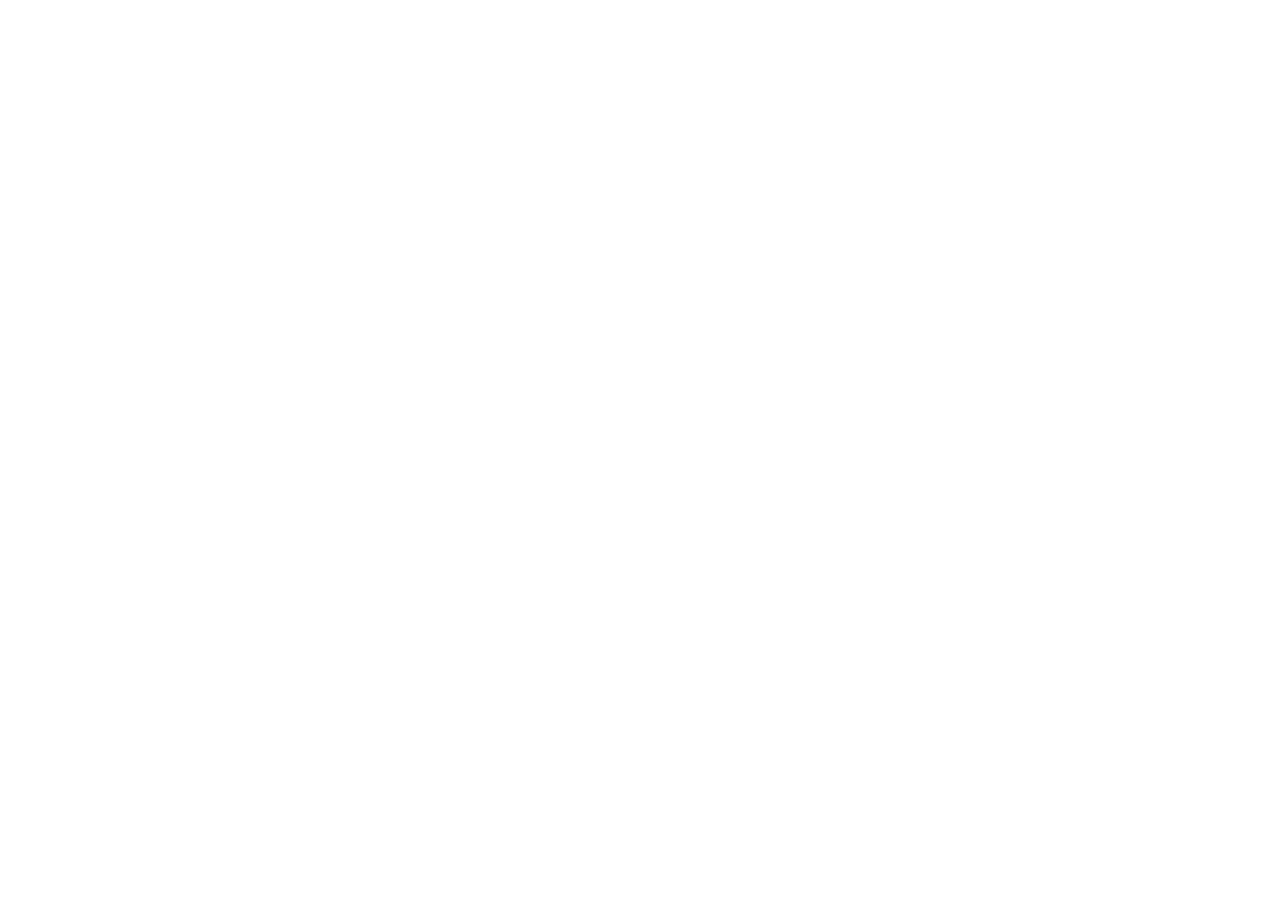
==== index.html @ 19dbdf5b "Mi primer repositorio" ====
<!DOCTYPE html>
<html lang="en">
  <head>
    <meta charset="UTF-8" />
    <meta http-equiv="X-UA-Compatible" content="IE=edge" />
    <meta name="viewport" content="width=device-width, initial-scale=1.0" />
    <title>Document</title>
  </head>
  <body></body>
</html>
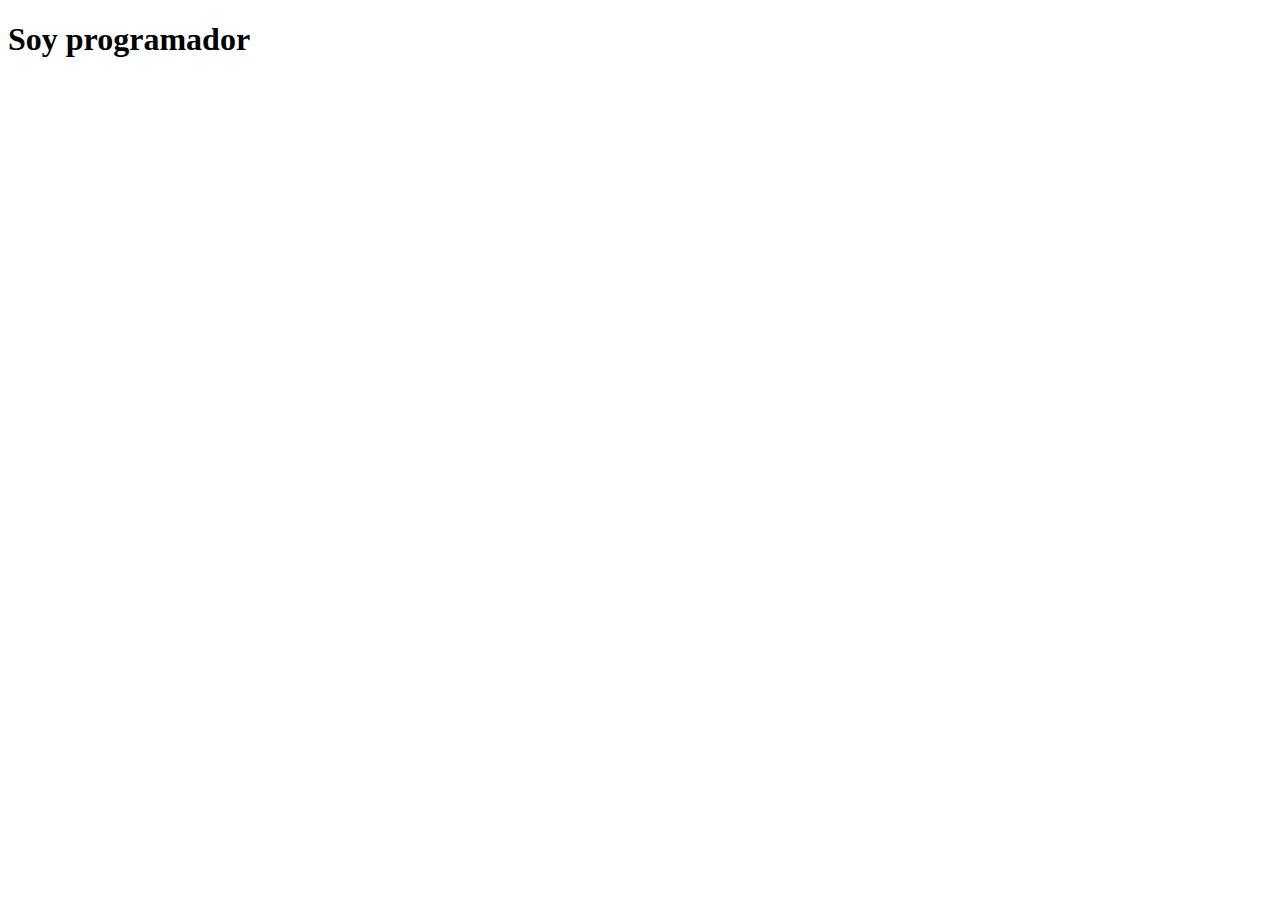
==== commit 636125f2: "Modificacion h1 html" ====
--- a/index.html
+++ b/index.html
@@ -4,7 +4,8 @@
     <meta charset="UTF-8" />
     <meta http-equiv="X-UA-Compatible" content="IE=edge" />
     <meta name="viewport" content="width=device-width, initial-scale=1.0" />
-    <title>Document</title>
+    <title>Hola mundo</title>
+    <h1>Soy programador</h1>
   </head>
   <body></body>
 </html>
